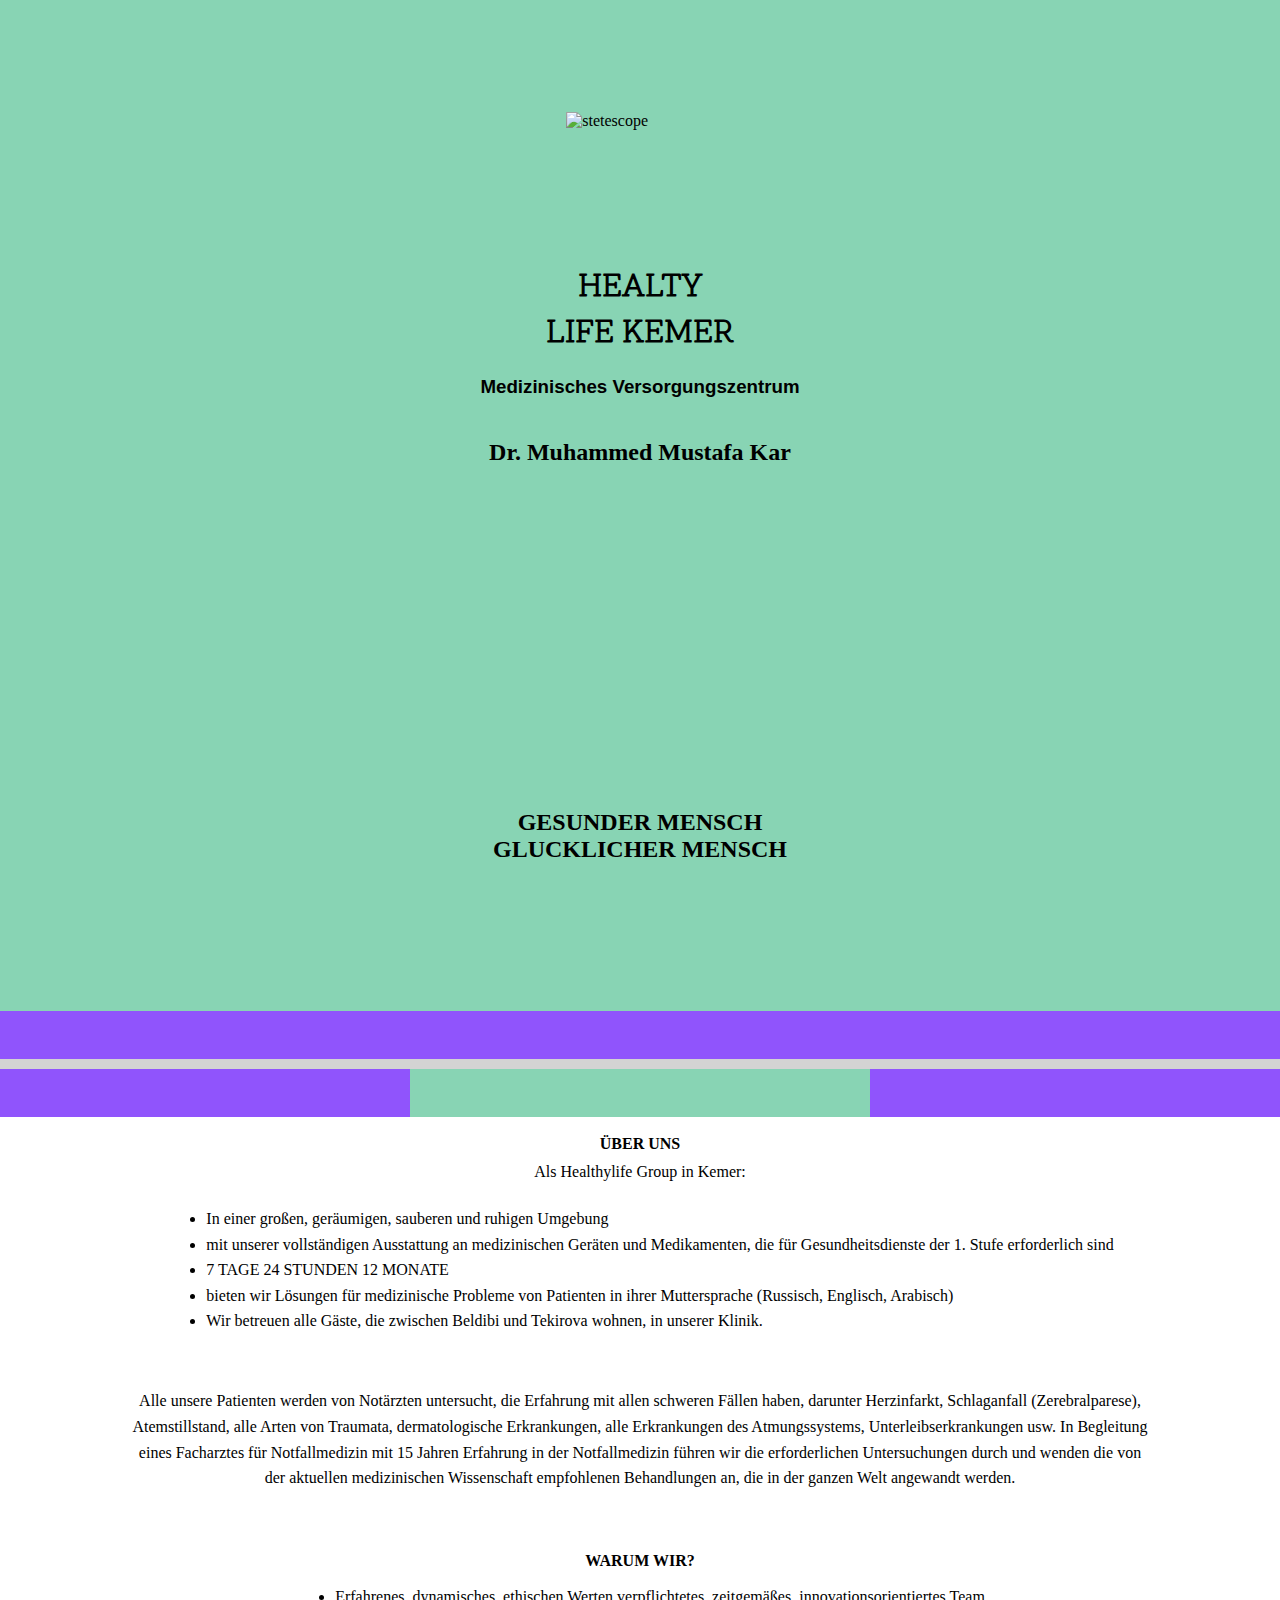
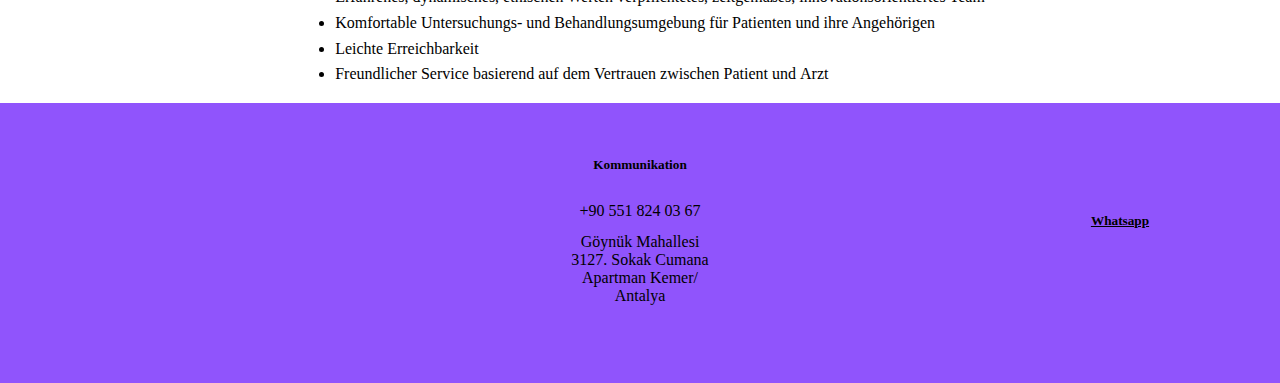
==== de.html @ 513362bb "Add files via upload" ====
<!DOCTYPE html>
<html lang="en">
<head>
    <meta charset="UTF-8">
    <meta http-equiv="X-UA-Compatible" content="IE=edge">
    <meta name="viewport" content="width=device-width, initial-scale=1.0">
    <title>Helthlife</title>
    
    <link rel="stylesheet" href="./style.css">

    <link rel="preconnect" href="https://fonts.googleapis.com">
<link rel="preconnect" href="https://fonts.gstatic.com" crossorigin>
<link href="https://fonts.googleapis.com/css2?family=Montserrat&family=Scope+One&display=swap" rel="stylesheet">
</head>
<body>
    <div class="main-page">
        <img class="img1" src="./img/healthylifekemerimg1.png" alt="stetescope">
        <h1 id="main-title">    HEALTY <br> LIFE KEMER</h1>
        <h3 id="sub-title">Medizinisches Versorgungszentrum</h3>
        <h2 id="dr-name">Dr. Muhammed Mustafa Kar</h2>
        <!--<img class="img2" src="./img/healthylifekemerimg2.png" alt="treatment image">-->
        <h2 id="slogan">GESUNDER MENSCH <br> GLUCKLICHER MENSCH</h2>
    </div>

    <div class="first-line"></div>
    <div class="space-line"></div>
    <div class="second-line">
        <div class="second-line1"></div>
        <div class="second-line2"></div>
        <div class="second-line3"></div>
    </div>
    <div class="page">
        <h4 id="about-us">ÜBER UNS</h4>
        <p class="normal-p1">Als Healthylife Group in Kemer:</p>
        <div class="bullet-div1">
        <ul class="bullet-1">
            <li>In einer großen, geräumigen, sauberen und ruhigen Umgebung</li>
            <li>mit unserer vollständigen Ausstattung an medizinischen 
                Geräten und Medikamenten, die für Gesundheitsdienste der 1. Stufe erforderlich sind</li>
            <li>7 TAGE 24 STUNDEN 12 MONATE</li>
            <li>bieten wir Lösungen für medizinische Probleme von Patienten in 
                ihrer Muttersprache (Russisch, Englisch, Arabisch)</li>
            <li>Wir betreuen alle Gäste, die zwischen Beldibi und Tekirova wohnen, in unserer Klinik.</li>
        </ul>
    </div>

        <p class="normal-p">Alle unsere Patienten werden von Notärzten untersucht,
            die Erfahrung mit allen schweren Fällen haben, darunter Herzinfarkt,
            Schlaganfall (Zerebralparese), Atemstillstand, alle Arten von Traumata,
            dermatologische Erkrankungen, alle Erkrankungen des Atmungssystems,
            Unterleibserkrankungen usw. In Begleitung eines Facharztes
            für Notfallmedizin mit 15 Jahren Erfahrung in der Notfallmedizin
            führen wir die erforderlichen Untersuchungen durch und wenden
            die von der aktuellen medizinischen Wissenschaft empfohlenen
            Behandlungen an, die in der ganzen Welt angewandt werden.</p>
        <h4 class="normal-p2">WARUM WIR?</h4>
        <div class="bullet-div2">
        <ul class="bullet-2">
            <li>Erfahrenes, dynamisches, ethischen Werten verpflichtetes, zeitgemäßes,
                innovationsorientiertes Team</li>
            <li>Komfortable Untersuchungs- und Behandlungsumgebung für Patienten und ihre Angehörigen</li>
            <li>Leichte Erreichbarkeit</li>
            <li>Freundlicher Service basierend auf dem Vertrauen zwischen Patient und Arzt</li>
        </ul>
    </div>
    </div>
    <div class="footer">
                
                 
        <div id = "leftbox">
            
        </div>
         
        <div id = "middlebox">
            <h5 id="foot-title">Kommunikation</h5>
<p class="phone-number">+90 551 824 03 67</p>
<p class="adress">Göynük Mahallesi
    <br>
3127. Sokak Cumana
<br>
Apartman Kemer/
<br>
Antalya</p>
        </div>
         
        <div id = "rightbox">
            <h5 id="wp-title"><a class="wp" href="https://wa.me/5518240367">Whatsapp</a></h5>
        </div>
    







</div>
</body>
</html>
---- style.css ----
body {
    margin: 0%;
}

.main-body {
    background: #88d4b4;
}

.main{
    background: #88d4b4;
    height: 100%;
    justify-content: center;
}

.column {
    float: left;
    position: relative;
    width: 25%;
    height: 30rem;
    text-align: center;
    justify-content: center;
  }

  .column-eng {
    float: left;
    position: relative;
    width: 25%;
    height: 50rem;
    text-align: center;
    justify-content: center;
  }
  
  .eng-p{
    text-align: center;
    vertical-align: middle;
    line-height: 50rem;
    
  }

  .column-tr {
    float: left;
    position: relative;
    width: 25%;
    height: 50rem;
    text-align: center;
    justify-content: center;
  }
  
  .tr-p{
    text-align: center;
    vertical-align: middle;
    line-height: 50rem;
    
  }
  .column-de {
    float: left;
    position: relative;
    width: 25%;
    height: 50rem;
    text-align: center;
    justify-content: center;
  }
  
  .de-p{
    text-align: center;
    vertical-align: middle;
    line-height: 50rem;
    
  }
  .column-rs {
    float: left;
    position: relative;
    width: 25%;
    height: 50rem;
    text-align: center;
    justify-content: center;
  }
  
  .rs-p{
    text-align: center;
    vertical-align: middle;
    line-height: 50rem;
    
  }



  /* Clear floats after the columns */
  .main:after {
    content: "";
    display: table;
    clear: both;
  }

.main-page{
    background: #88d4b4;
    padding: 2%;
    height: 60rem;
    
}

.img1{
    justify-content: center;
    margin-left: 44%;
    margin-top: 7%;
}

#main-title{
position: absolute;
  top: 18rem;
  left: 50%;
  width: 100%;
  font-size: 2.1rem;
  transform: translate(-50%, -50%);
  text-align: center;
  font-family: 'Scope One', serif;
  
  
}



#sub-title{
    position: absolute;
    top: 23rem;
    left: 50%;
    width: 100%;
    transform: translate(-50%, -50%);
    text-align: center;
    font-family: sans-serif;
}

#dr-name{
    position: absolute;
    top: 27rem;
    left: 50%;
    width: 100%;
    transform: translate(-50%, -50%);
    text-align: center;
}

.img2{
    justify-content: center;
    margin-left: 30rem;
    margin-top: 15rem;
    width:30rem;
    height: auto;
}

#slogan{
    position: absolute;
    top: 51rem;
    left: 50%;
    width: 100%;
    transform: translate(-50%, -50%);
    text-align: center;
}

.first-line{
    height: 3rem;
    background-color: #9054fc;
}

.space-line{
    height: 0.6rem;
    background-color:lightgray;
}

.second-line1{
    height: 3rem;
    width: 32%;
    background-color: #9054fc;
    float: left;
}

.second-line2{
    height: 3rem;
    width: 36%;
    background-color: #88d4b4;
    float: left;
}

.second-line3{
    height: 3rem;
    width: 32%;
    background-color: #9054fc;
    float: left;
}

#page{
    position: relative;
    top: 2.5rem;
    left: 50%;
    width: 100%;
    transform: translate(-50%, -50%);
    text-align: center;
}

#about-us{
    position: relative;
    top: 2.5rem;
    left: 50%;
    width: 100%;
    transform: translate(-50%, -50%);
    text-align: center;
}

.normal-p1{
    position: relative;
    top: 1rem;
    left: 50%;
    width: 100%;
    transform: translate(-50%, -50%);
    text-align: center;
}

.normal-p2{
    position: relative;
    top: 2rem;
    left: 50%;
    width: 100%;
    transform: translate(-50%, -50%);
    text-align: center;
}

div.bullet-div1{
    text-align: center;   
}

ul.bullet-1{
    
    top: 6rem;
    
    
    display: inline-block;
    text-align: left;
    line-height: 1.6;
}

.normal-p{
    top: 1rem;
    margin: 3% 10%;
    line-height: 1.6;
    text-align: center;
}

div.bullet-div2{
    text-align: center;   
}

.bullet-2{
    display: inline-block;
    text-align: left;
    top: 2.5rem;
    line-height: 1.6;
}

.footer{
 height: 15rem;
 background-color: #9054fc;   
}

#leftbox {
    float:left;
    background-color: #9054fc;
    width:25%;
    height:280px;
}
#middlebox{
    float:left;
    background-color: #9054fc;
    width:50%;
    height:280px;
}
#rightbox{
    float:right;
    background-color: #9054fc;
    width:25%;
    height:280px;
    text-align: center;
}

#foot-title{
    position: relative;
    top: 2.5rem;
    left: 50%;
    width: 100%;
    transform: translate(-50%, -50%);
    text-align: center;
}

.phone-number{
    position: relative;
    top: 3rem;
    left: 50%;
    width: 100%;
    transform: translate(-50%, -50%);
    text-align: center;
}

.adress{
    position: relative;
    top: 4.5rem;
    left: 50%;
    width: 100%;
    transform: translate(-50%, -50%);
    text-align: center;
}

#wp-title{
    position: relative;
    top: 6rem;
    left: 50%;
    width: 100%;
    transform: translate(-50%, -50%);
    text-align: center;
}

a {
    color: black;
}
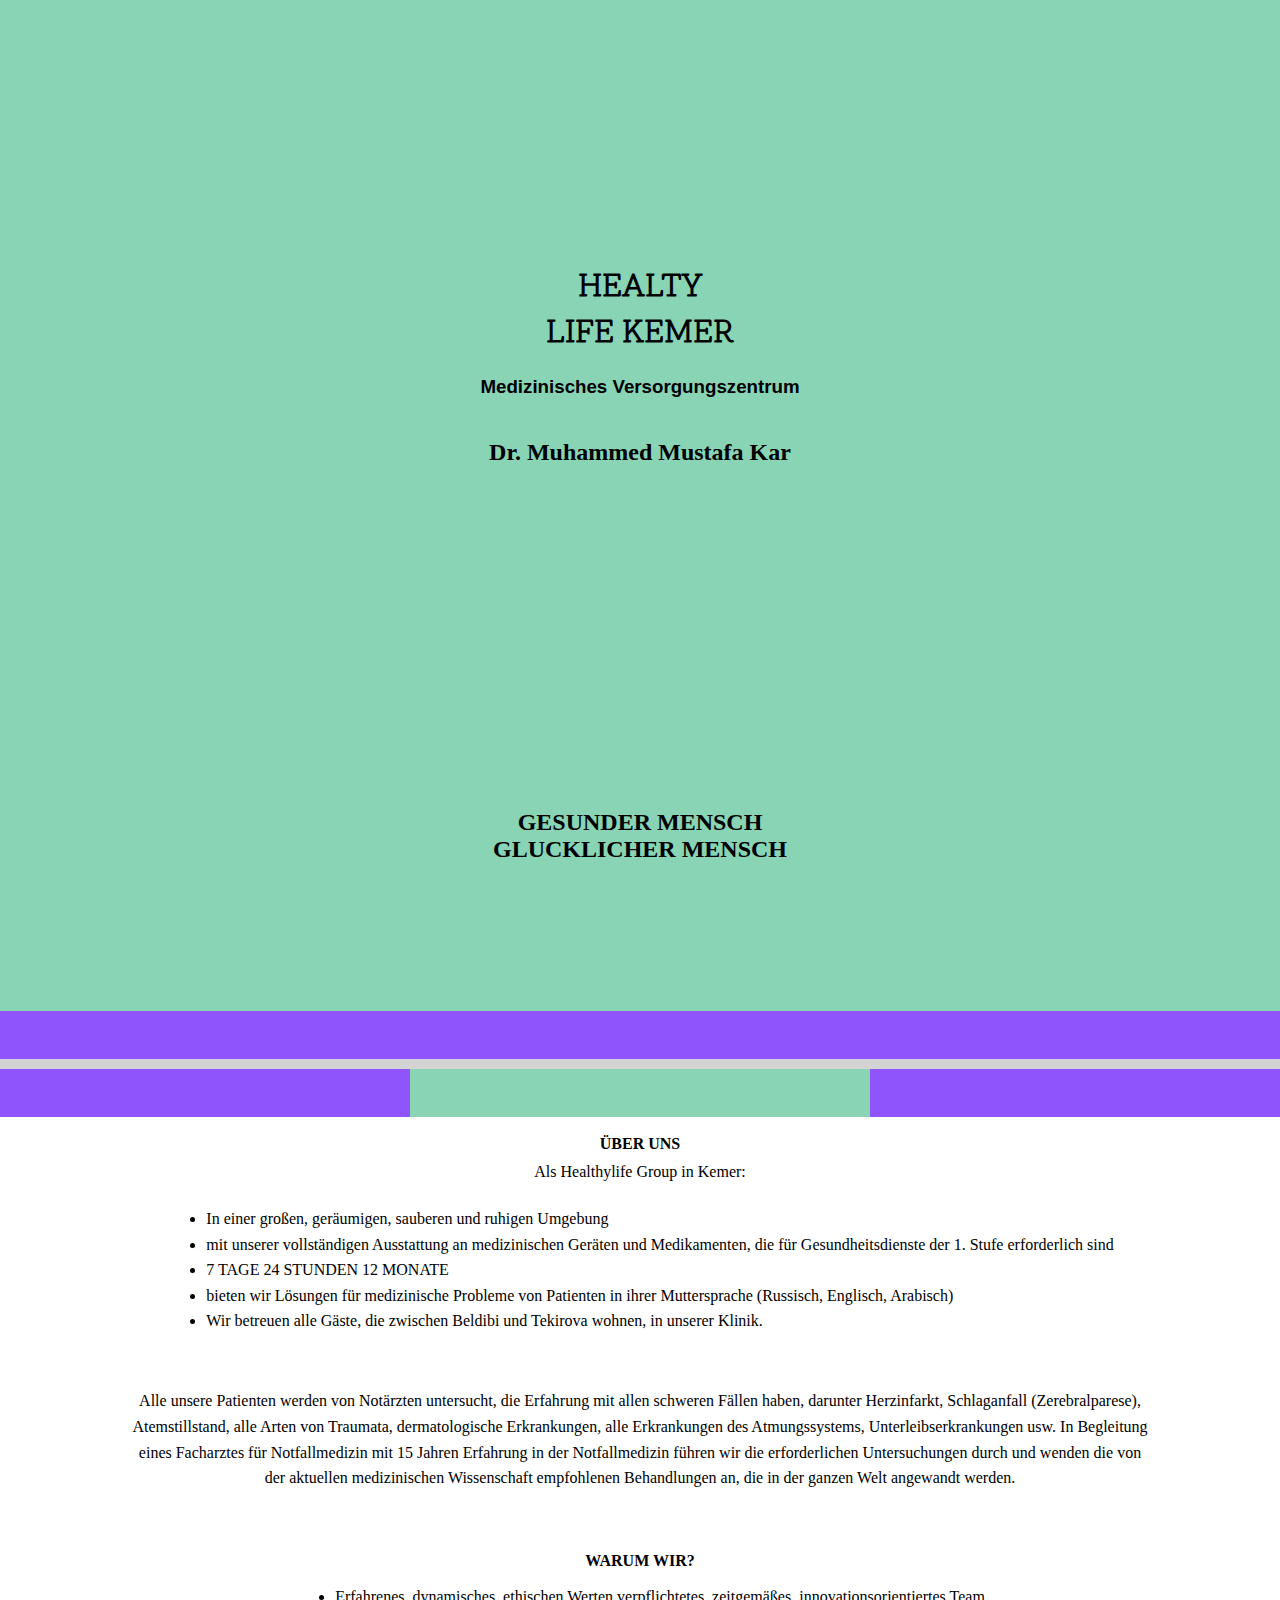
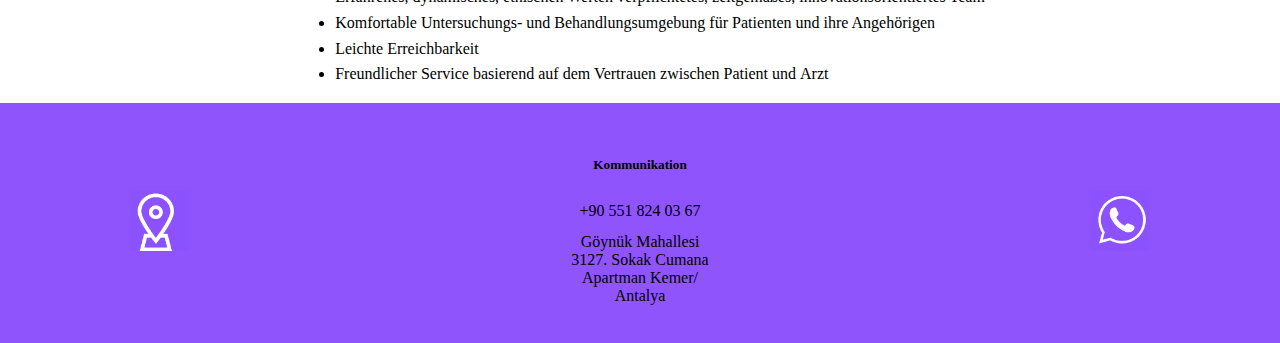
==== commit 43ad0f8d: "Add files via upload" ====
--- a/de.html
+++ b/de.html
@@ -14,7 +14,7 @@
 </head>
 <body>
     <div class="main-page">
-        <img class="img1" src="./img/healthylifekemerimg1.png" alt="stetescope">
+        <!--<img class="img1" src="./img/healthylifekemerimg1.png" alt="stetescope">-->
         <h1 id="main-title">    HEALTY <br> LIFE KEMER</h1>
         <h3 id="sub-title">Medizinisches Versorgungszentrum</h3>
         <h2 id="dr-name">Dr. Muhammed Mustafa Kar</h2>
@@ -68,7 +68,7 @@
                 
                  
         <div id = "leftbox">
-            
+            <a class="location" href="https://goo.gl/maps/Z9AnFUqjX8djKB8s5"><img id="loc-img" src="./img/healthylifekemerimg4.png"></a> 
         </div>
          
         <div id = "middlebox">
@@ -84,16 +84,9 @@
         </div>
          
         <div id = "rightbox">
-            <h5 id="wp-title"><a class="wp" href="https://wa.me/5518240367">Whatsapp</a></h5>
+            <a class="wp" href="https://wa.me/5518240367"><img id="wp-title" src="./img/healthylifekemerimg5.png"></a>
         </div>
-    
+</div>
 
-
-
-
-
-
-
-</div>
 </body>
 </html>--- a/style.css
+++ b/style.css
@@ -2,95 +2,39 @@
     margin: 0%;
 }
 
-.main-body {
-    background: #88d4b4;
-}
+/*.main-body {
+    background: #88d4b4;
+}
+*/
 
 .main{
     background: #88d4b4;
-    height: 100%;
     justify-content: center;
 }
 
-.column {
-    float: left;
-    position: relative;
-    width: 25%;
-    height: 30rem;
-    text-align: center;
-    justify-content: center;
+.container {
+    display: flex;
+    flex-wrap: wrap;
+    background: #88d4b4;
   }
-
-  .column-eng {
-    float: left;
-    position: relative;
-    width: 25%;
-    height: 50rem;
-    text-align: center;
-    justify-content: center;
+  
+  .box {
+    flex-basis: 50%;
+    height: 50vh; /* Adjust the height as per your preference */
+    display: flex;
+  justify-content: center;
+  align-items: center;
+    
+    box-sizing: border-box;
+    padding: 10px; /* Adjust the padding as per your preference */
   }
-  
-  .eng-p{
-    text-align: center;
-    vertical-align: middle;
-    line-height: 50rem;
-    
-  }
-
-  .column-tr {
-    float: left;
-    position: relative;
-    width: 25%;
-    height: 50rem;
-    text-align: center;
-    justify-content: center;
-  }
-  
-  .tr-p{
-    text-align: center;
-    vertical-align: middle;
-    line-height: 50rem;
-    
-  }
-  .column-de {
-    float: left;
-    position: relative;
-    width: 25%;
-    height: 50rem;
-    text-align: center;
-    justify-content: center;
-  }
-  
-  .de-p{
-    text-align: center;
-    vertical-align: middle;
-    line-height: 50rem;
-    
-  }
-  .column-rs {
-    float: left;
-    position: relative;
-    width: 25%;
-    height: 50rem;
-    text-align: center;
-    justify-content: center;
-  }
-  
-  .rs-p{
-    text-align: center;
-    vertical-align: middle;
-    line-height: 50rem;
-    
-  }
-
-
-
+
+ 
+
+
+/* The language side of webpage*/
   /* Clear floats after the columns */
-  .main:after {
-    content: "";
-    display: table;
-    clear: both;
-  }
+  
 
 .main-page{
     background: #88d4b4;
@@ -99,11 +43,7 @@
     
 }
 
-.img1{
-    justify-content: center;
-    margin-left: 44%;
-    margin-top: 7%;
-}
+
 
 #main-title{
 position: absolute;
@@ -189,7 +129,7 @@
 
 #page{
     position: relative;
-    top: 2.5rem;
+    
     left: 50%;
     width: 100%;
     transform: translate(-50%, -50%);
@@ -256,28 +196,34 @@
 }
 
 .footer{
+ background-color: #9054fc;
  height: 15rem;
- background-color: #9054fc;   
+ 
 }
 
 #leftbox {
     float:left;
     background-color: #9054fc;
     width:25%;
-    height:280px;
+    height: 15rem;
+    display: flex;
+  justify-content: center;
+  align-items: center;
 }
 #middlebox{
     float:left;
     background-color: #9054fc;
     width:50%;
-    height:280px;
+    height: 15rem;
 }
 #rightbox{
-    float:right;
+    float:left;
     background-color: #9054fc;
     width:25%;
-    height:280px;
-    text-align: center;
+    height: 15rem;
+    display: flex;
+  justify-content: center;
+  align-items: center;
 }
 
 #foot-title{
@@ -308,12 +254,14 @@
 }
 
 #wp-title{
-    position: relative;
-    top: 6rem;
-    left: 50%;
-    width: 100%;
-    transform: translate(-50%, -50%);
-    text-align: center;
+    
+    
+    height: 60px;
+}
+
+#loc-img{
+    
+    height: 60px;
 }
 
 a {
